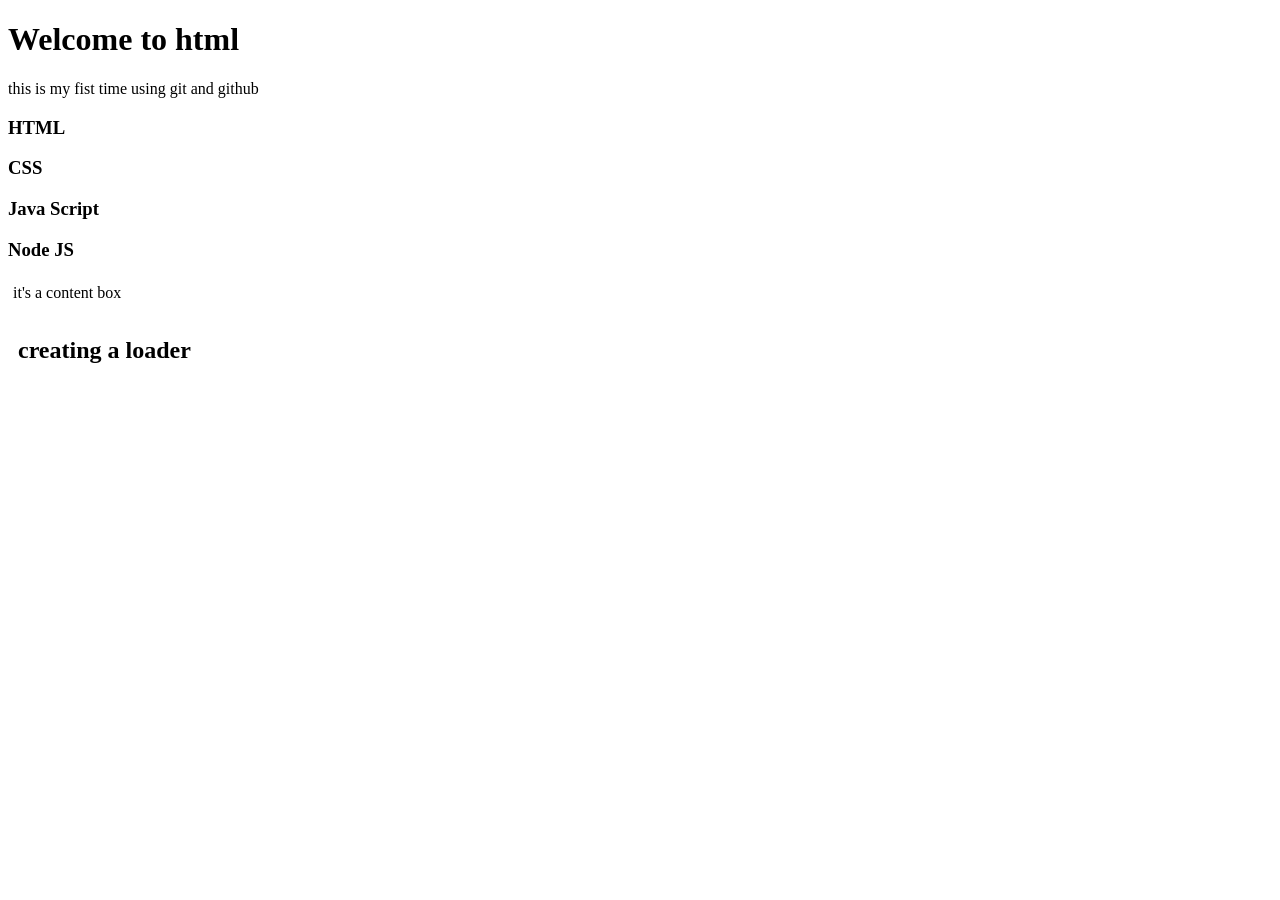
==== Day01_Introduction/index.html @ 0760fbe5 "modify" ====
<!DOCTYPE html>
<html lang="en">
<head>
    <meta charset="UTF-8">
    <meta name="viewport" content="width=device-width, initial-scale=1.0">
    <title>Html Introduction</title>
    <link rel="stylesheet" href="./css/style.css">
</head>
<body>
    <h1>Welcome to html</h1>
    <p>this is my fist time using git and github </p>
    <h3>HTML</h3>
    <h3>CSS</h3>
    <h3>Java Script</h3>
    <h3>Node JS</h3>
    <div>
        it's a content box
    </div>
   <div class="animation">
     <div id="box">
        <h2> creating a loader</h2>
        
    </div>
   </div>
</body>
</html>
---- Day01_Introduction/css/style.css ----
div{
    margin: auto;
    padding: 5px;
    box-sizing: border-box;
}
/* .animation{

} */
@keyframes myanimation{
    form{ 
        font-size: 20px;
    }
    to{
        font-size: 40px;
    }
}
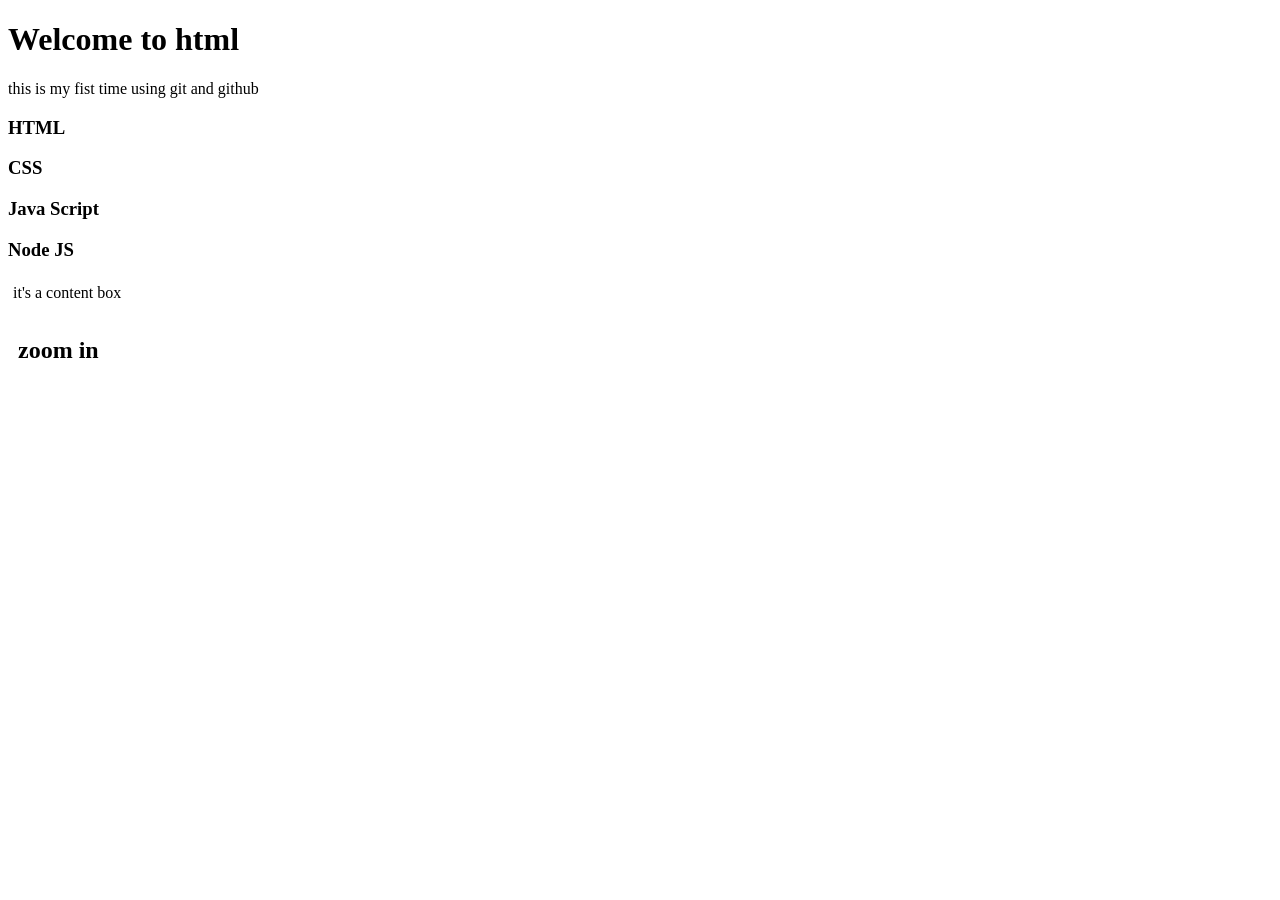
==== commit 0515dfa5: "day 5" ====
--- a/Day01_Introduction/index.html
+++ b/Day01_Introduction/index.html
@@ -16,9 +16,10 @@
     <div>
         it's a content box
     </div>
+ 
    <div class="animation">
      <div id="box">
-        <h2> creating a loader</h2>
+           <h2> zoom in </h2>
         
     </div>
    </div>
--- a/Day01_Introduction/css/style.css
+++ b/Day01_Introduction/css/style.css
@@ -3,9 +3,14 @@
     padding: 5px;
     box-sizing: border-box;
 }
-/* .animation{
-
-} */
+.animation{
+ animation-name: myanimation;
+ animation-duration: 2s;
+ animation-timing-function: ease-in-out;
+ animation-delay: 0.2s;
+ animation-iteration-count: infinite;
+ animation-direction: normal;
+} 
 @keyframes myanimation{
     form{ 
         font-size: 20px;
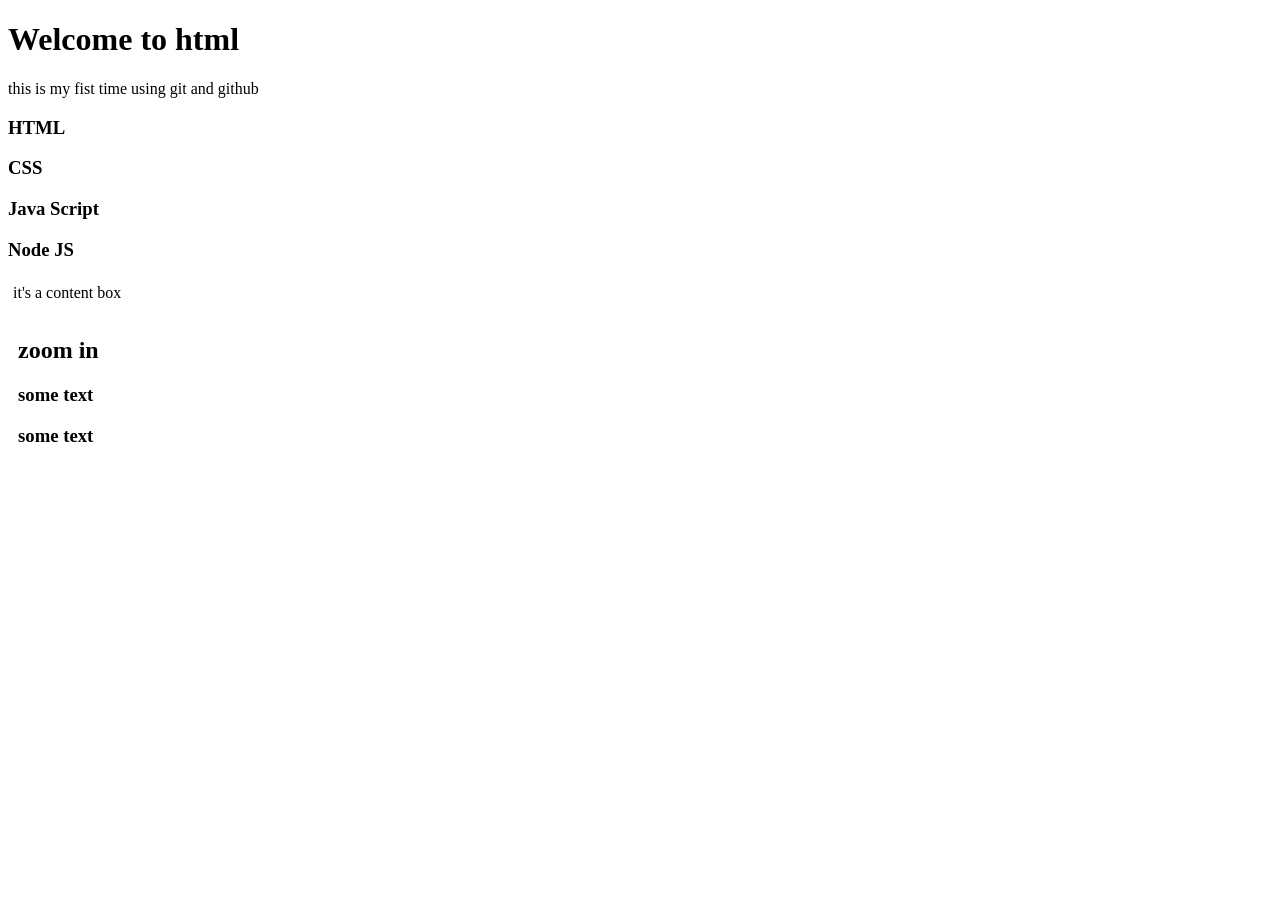
==== commit ead0c6aa: "day 9" ====
--- a/Day01_Introduction/index.html
+++ b/Day01_Introduction/index.html
@@ -20,8 +20,13 @@
    <div class="animation">
      <div id="box">
            <h2> zoom in </h2>
+           <h3>some text</h3>
+           <h3>some text</h3>
+           
+           </h3>
         
     </div>
    </div>
+   <script src="./js/script.js"></script>
 </body>
 </html>
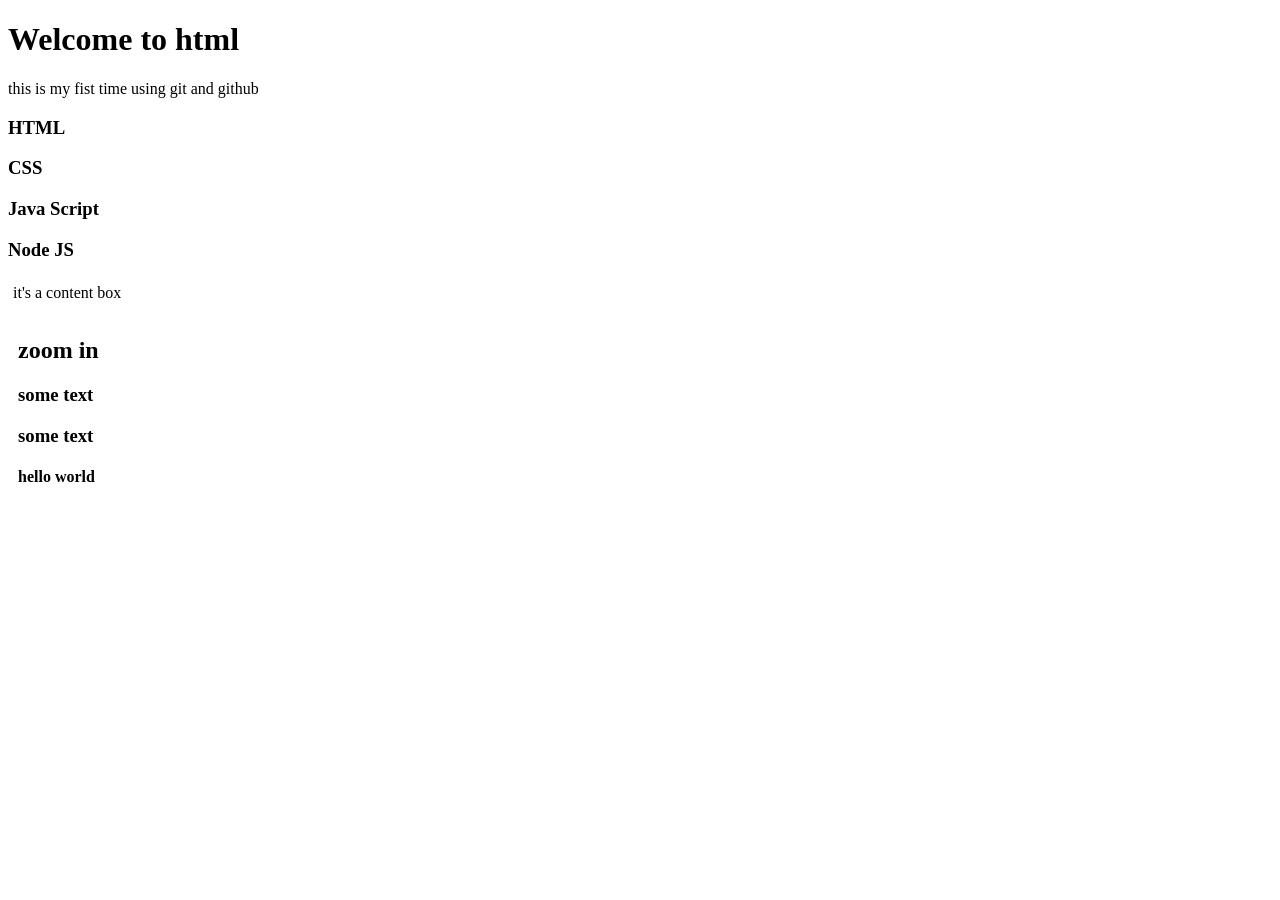
==== commit 9be28919: "day 9" ====
--- a/Day01_Introduction/index.html
+++ b/Day01_Introduction/index.html
@@ -22,7 +22,7 @@
            <h2> zoom in </h2>
            <h3>some text</h3>
            <h3>some text</h3>
-           
+           <h4>hello world</h4>
            </h3>
         
     </div>
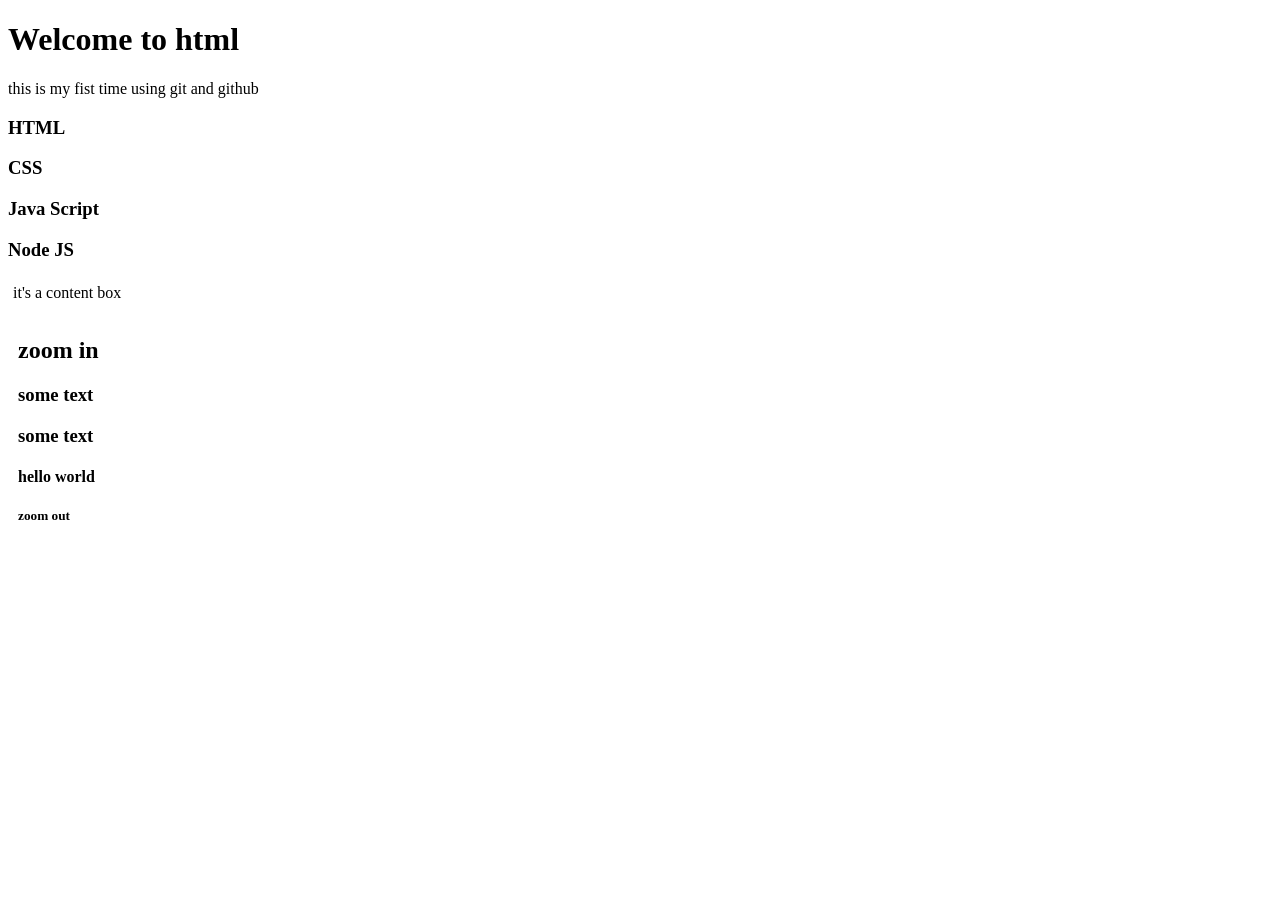
==== commit f5e25e6a: "day 10" ====
--- a/Day01_Introduction/index.html
+++ b/Day01_Introduction/index.html
@@ -23,8 +23,9 @@
            <h3>some text</h3>
            <h3>some text</h3>
            <h4>hello world</h4>
-           </h3>
-        
+            <h5> zoom out
+            </h5>
+         
     </div>
    </div>
    <script src="./js/script.js"></script>
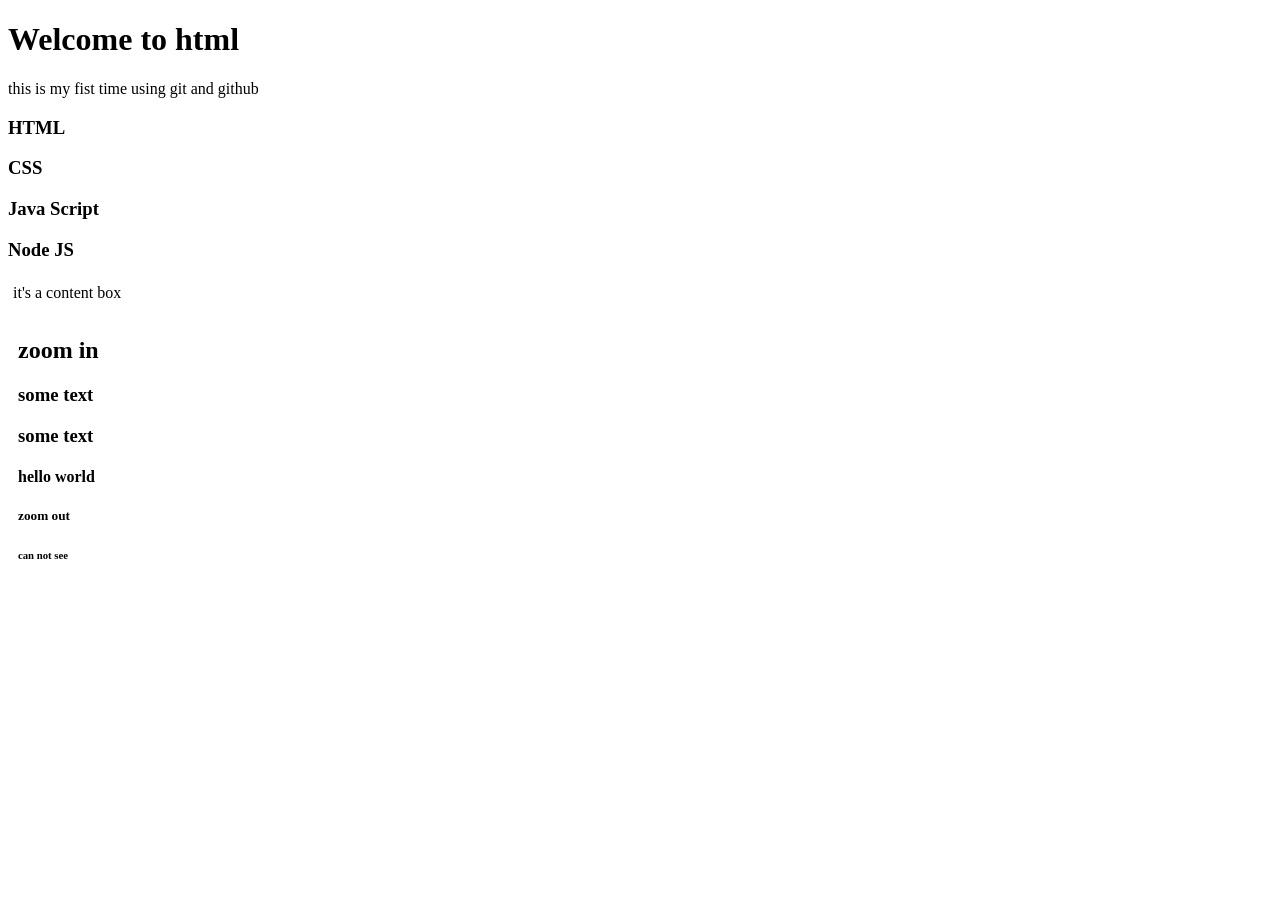
==== commit 14ef91d1: "day 10" ====
--- a/Day01_Introduction/index.html
+++ b/Day01_Introduction/index.html
@@ -23,8 +23,8 @@
            <h3>some text</h3>
            <h3>some text</h3>
            <h4>hello world</h4>
-            <h5> zoom out
-            </h5>
+            <h5> zoom out</h5>
+            <h6> can not see</h6>
          
     </div>
    </div>
